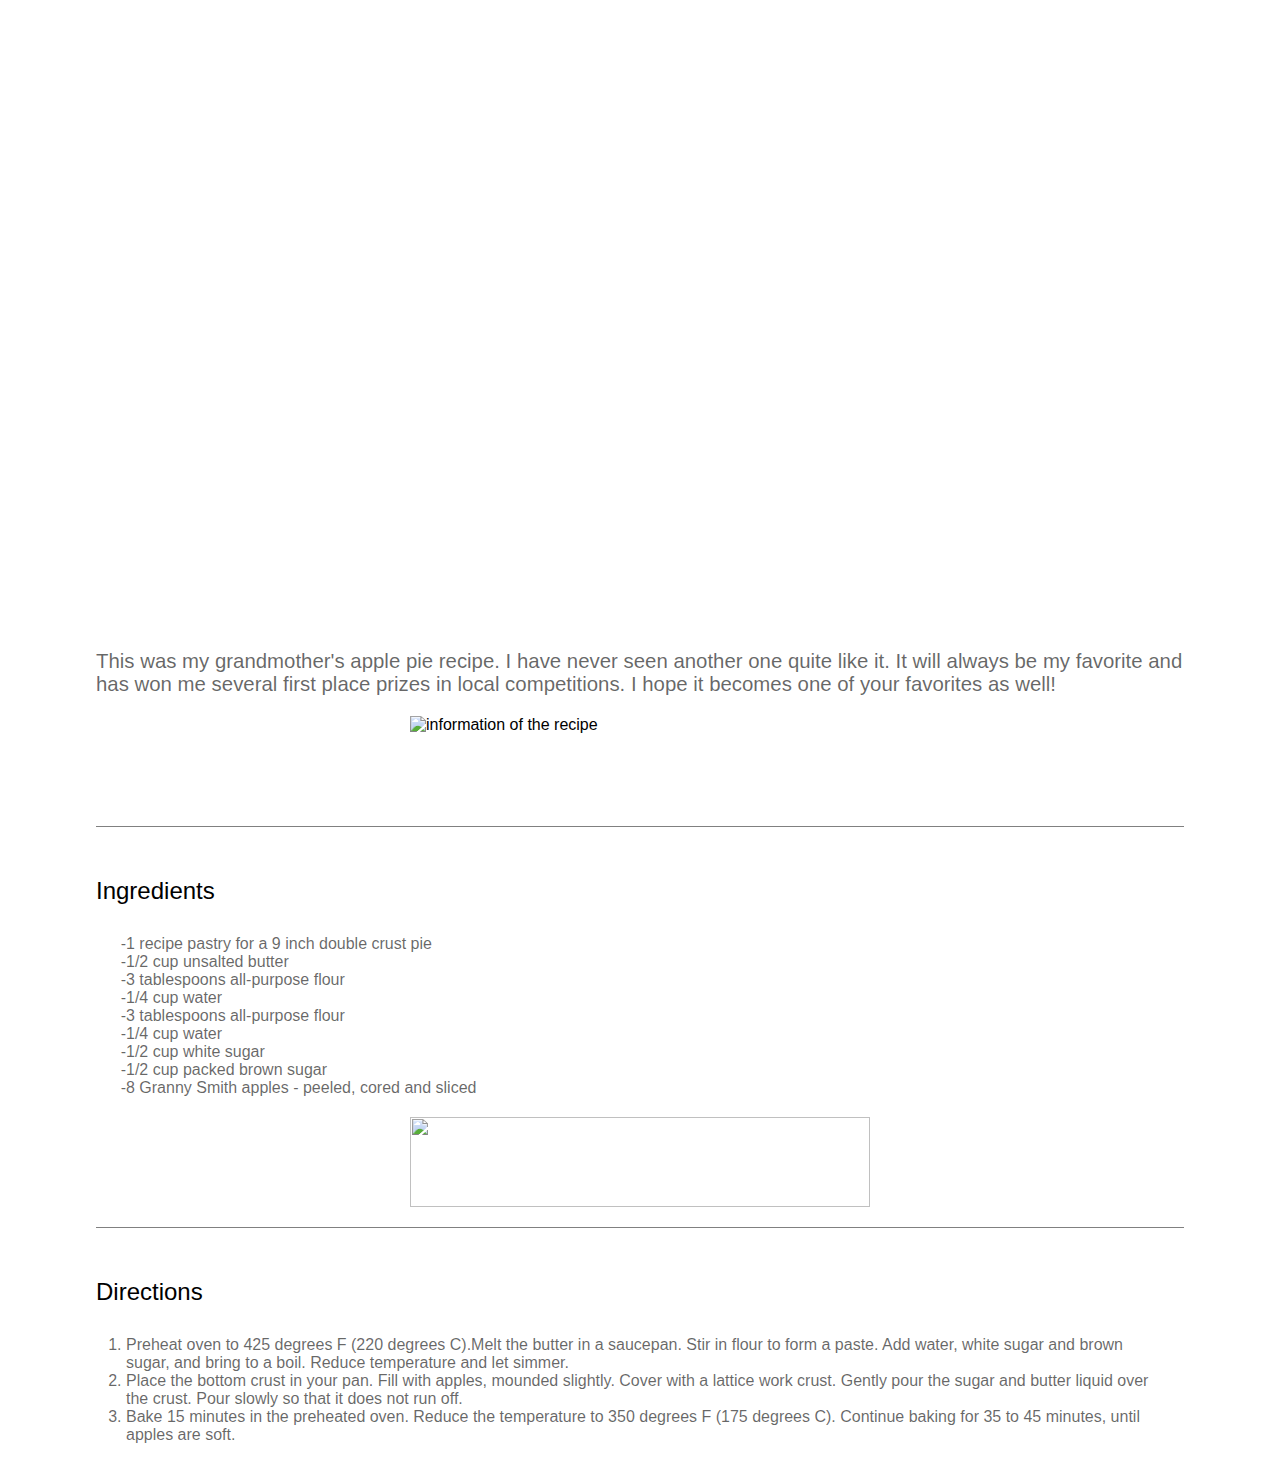
==== apple-pie/index.html @ 0fa25fe8 "adding the style" ====
<!DOCTYPE html>
<html lang="en">
  <head>
    <meta charset="UTF-8" />
    <meta name="viewport" content="width=device-width, initial-scale=1.0" />
    <title>Apple Pie Recipe</title>
    <!-- Remember to link your styles -->
    <link rel="stylesheet" href="styles/style.css" />
  </head>
  <body>
    <header class="header-background">
      <div class="header-text"><h1>Apple Pie</h1></div>
    </header>

    <main>
      <section class="intro border-bottom margin-top-bottom">
        <p>
          This was my grandmother's apple pie recipe. I have never seen another
          one quite like it. It will always be my favorite and has won me
          several first place prizes in local competitions. I hope it becomes
          one of your favorites as well!
        </p>
        <img
          src="./images/recipe-info.png"
          alt="information of the recipe"
          class="recipe-image"
        />
      </section>
      <section class="ingredients border-bottom margin-top-bottom">
        <h2 class="margin-top-bottom">Ingredients</h2>
        <ul class="added-margin-sides">
          <li>1 recipe pastry for a 9 inch double crust pie</li>
          <li>1/2 cup unsalted butter</li>
          <li>3 tablespoons all-purpose flour</li>
          <li>1/4 cup water</li>
          <li>3 tablespoons all-purpose flour</li>
          <li>1/4 cup water</li>
          <li>1/2 cup white sugar</li>
          <li>1/2 cup packed brown sugar</li>
          <li>8 Granny Smith apples - peeled, cored and sliced</li>
        </ul>
        <img src="./images/cooking-info.png" alt="" class="recipe-image" />
      </section>
      <section class="direction margin-top-bottom">
        <h2 class="margin-top-bottom">Directions</h2>
        <ol class="added-margin-sides">
          <li>
            Preheat oven to 425 degrees F (220 degrees C).Melt the butter in a
            saucepan. Stir in flour to form a paste. Add water, white sugar and
            brown sugar, and bring to a boil. Reduce temperature and let simmer.
          </li>
          <li>
            Place the bottom crust in your pan. Fill with apples, mounded
            slightly. Cover with a lattice work crust. Gently pour the sugar and
            butter liquid over the crust. Pour slowly so that it does not run
            off.
          </li>
          <li>
            Bake 15 minutes in the preheated oven. Reduce the temperature to 350
            degrees F (175 degrees C). Continue baking for 35 to 45 minutes,
            until apples are soft.
          </li>
        </ol>
      </section>
    </main>
  </body>
</html>
---- apple-pie/styles/style.css ----
/* CSS RESET - do not remove */
/* Reset default browser styles and provide a consistent starting point */
html {
  box-sizing: border-box;
  font-size: 16px;
}

*,
*:before,
*:after {
  box-sizing: inherit;
}

body,
h1,
h2,
h3,
h4,
h5,
h6,
p,
ol,
ul {
  margin: 0;
  padding: 0;
  font-weight: lighter;
}

/*  Set the font */
body {
  font-family: "Helvetica", sans-serif;
  min-height: 100vh;
}

/* STYLES */
/* Write your CSS below */

.header-background {
  background-image: url(../images/apple-pie.jpg);
  background-position: center;
  background-size: cover;
  background-repeat: no-repeat;
  position: relative;
  height: 600px;
}

.header-text {
  color: white;
  position: absolute;
  top: 50%;
  left: 50%;
  transform: translate(-50%, -50%);
  font-size: 2rem;
}

.recipe-image {
  width: 460px;
  height: 90px;
  display: block;
  margin: 20px auto 20px auto;
}

main {
  width: 85%;
  margin: auto;
}

.border-bottom {
  border-bottom: 1px solid grey;
}

.added-margin-sides {
  margin-left: 30px;
  margin-right: 30px;
}

.margin-top-bottom {
  margin-top: 50px;
  margin-bottom: 30px;
}

.intro p {
  font-size: 1.275rem;
}

main p,
main ul,
main ol {
  color: rgba(0, 0, 0, 0.6);
  text-align: left;
}

ul {
  list-style-type: "-";
}
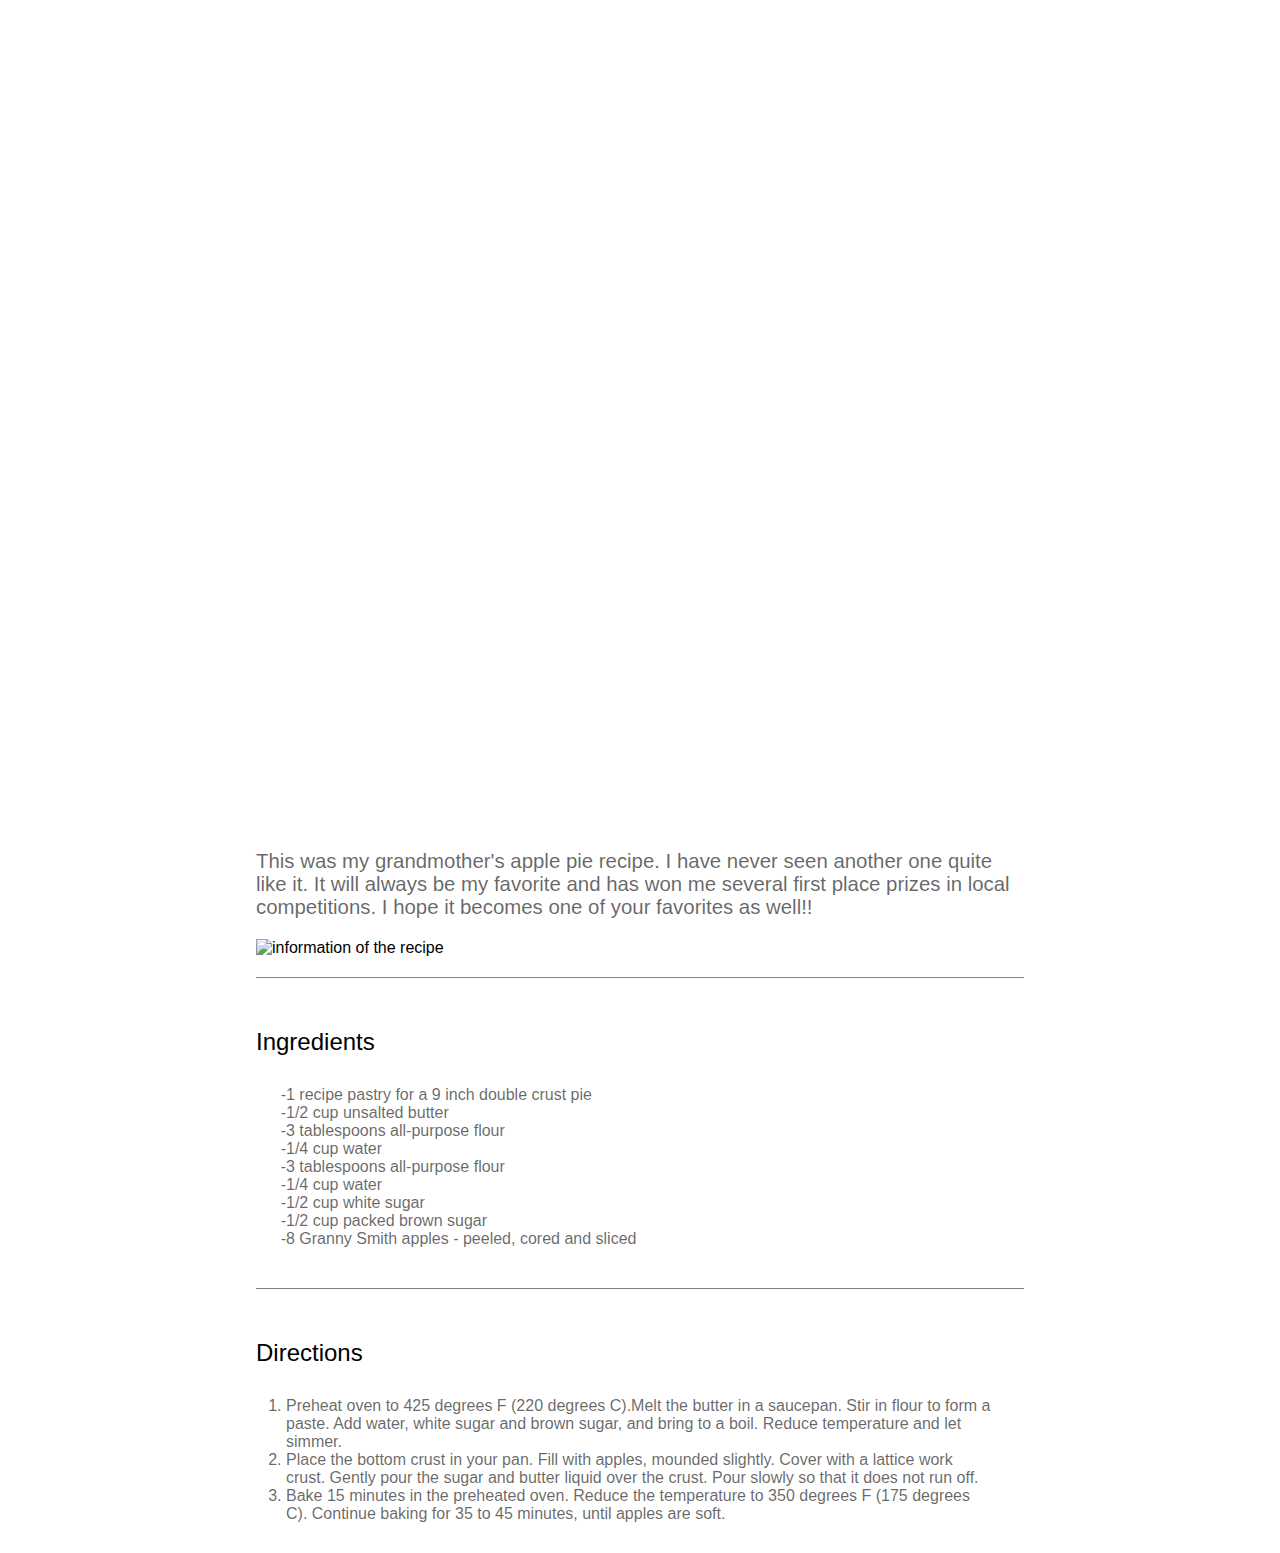
==== commit cbd90d51: "done" ====
--- a/apple-pie/index.html
+++ b/apple-pie/index.html
@@ -18,7 +18,7 @@
           This was my grandmother's apple pie recipe. I have never seen another
           one quite like it. It will always be my favorite and has won me
           several first place prizes in local competitions. I hope it becomes
-          one of your favorites as well!
+          one of your favorites as well!!
         </p>
         <img
           src="./images/recipe-info.png"
--- a/apple-pie/styles/style.css
+++ b/apple-pie/styles/style.css
@@ -37,11 +37,11 @@
 
 .header-background {
   background-image: url(../images/apple-pie.jpg);
-  background-position: center;
+  background-position: center center;
   background-size: cover;
   background-repeat: no-repeat;
   position: relative;
-  height: 600px;
+  height: 800px;
 }
 
 .header-text {
@@ -54,14 +54,12 @@
 }
 
 .recipe-image {
-  width: 460px;
-  height: 90px;
   display: block;
   margin: 20px auto 20px auto;
 }
 
 main {
-  width: 85%;
+  max-width: 60%;
   margin: auto;
 }
 
@@ -93,3 +91,18 @@
 ul {
   list-style-type: "-";
 }
+
+
+/* I could have changed the <ol> to look like 1) 2) 3) but I didn't because I dont understand yet how the code works, but I have it: 
+ol {
+  counter-reset: list;
+}
+ol > li {
+  list-style: none;
+}
+ol > li:before {
+  content: counter(list) ") ";
+  counter-increment: list;
+} 
+
+I could have used but prefered not to, until I fully understand how that works.*/
